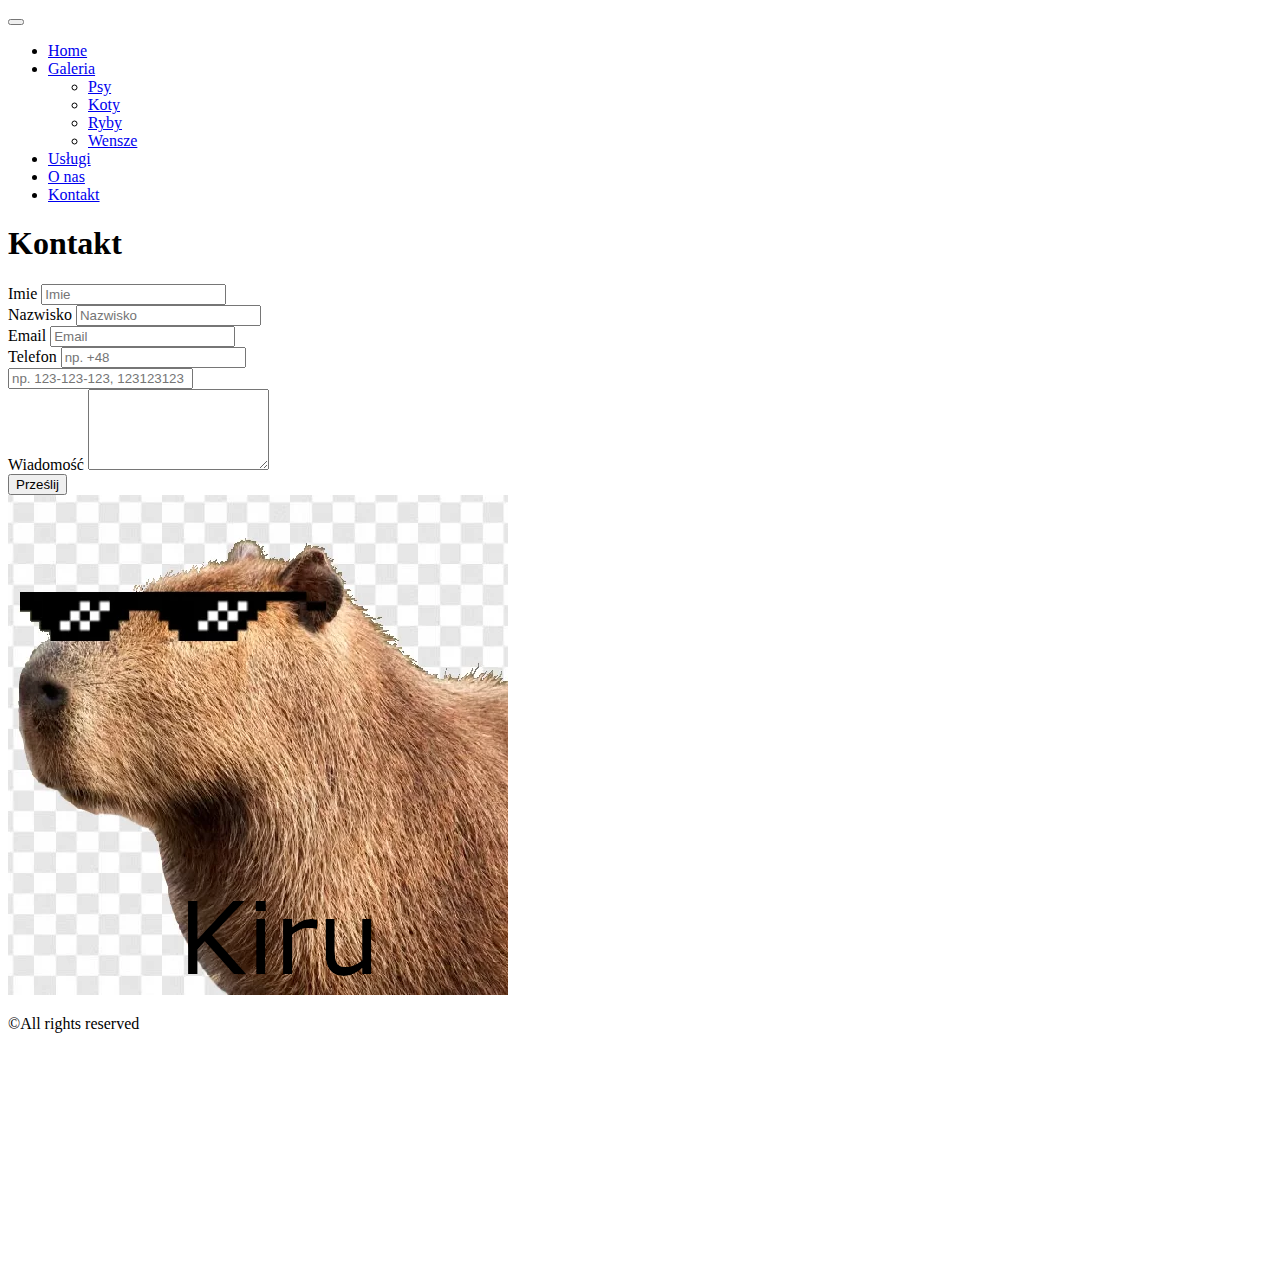
==== kontakt.html @ 4735a992 "Add files via upload" ====
<!DOCTYPE html>
<html lang="pl">

<head>
    <meta charset="UTF-8">
    <meta http-equiv="X-UA-Compatible" content="IE=edge">
    <meta name="viewport" content="width=device-width, initial-scale=1.0">
    <link href="https://cdn.jsdelivr.net/npm/bootstrap@5.3.0-alpha1/dist/css/bootstrap.min.css" rel="stylesheet"
        integrity="sha384-GLhlTQ8iRABdZLl6O3oVMWSktQOp6b7In1Zl3/Jr59b6EGGoI1aFkw7cmDA6j6gD" crossorigin="anonymous">
    <link rel="stylesheet" href="STYLES/style.css">
    <script src="https://cdn.jsdelivr.net/npm/bootstrap@5.3.0-alpha1/dist/js/bootstrap.bundle.min.js"
        integrity="sha384-w76AqPfDkMBDXo30jS1Sgez6pr3x5MlQ1ZAGC+nuZB+EYdgRZgiwxhTBTkF7CXvN" crossorigin="anonymous">
    </script>
    <title>Document</title>
</head>

<body>
    <nav class="navbar navbar-expand-lg sticky-top">
        <div class="container-fluid">
            <button class="navbar-toggler" type="button" data-bs-toggle="collapse" data-bs-target="#navbarNavDropdown"
                aria-controls="navbarNavDropdown" aria-expanded="false" aria-label="Toggle navigation">
                <span class="navbar-toggler-icon"></span>
            </button>
            <div class="collapse navbar-collapse justify-content-center" id="navbarNavDropdown">
                <ul class="navbar-nav">
                    <li class="nav-item">
                        <a class="nav-link active" aria-current="page" href="index.html">Home</a>
                    </li>
                    <li class="nav-item dropdown">
                        <a class="nav-link dropdown-toggle" href="#" role="button" data-bs-toggle="dropdown"
                            aria-expanded="false">
                            Galeria
                        </a>
                        <ul class="dropdown-menu">
                            <li><a class="dropdown-item" href="psy.html">Psy</a></li>
                            <li><a class="dropdown-item" href="koty.html">Koty</a></li>
                            <li><a class="dropdown-item" href="ryby.html">Ryby</a></li>
                            <li><a class="dropdown-item" href="wensze.html">Wensze</a></li>
                        </ul>
                    </li>
                    <li class="nav-item">
                        <a class="nav-link active" href="#">Usługi</a>
                    </li>
                    <li class="nav-item">
                        <a class="nav-link active" href="#">O nas</a>
                    </li>
                    <li class="nav-item">
                        <a class="nav-link active" href="kontakt.html">Kontakt</a>
                    </li>
                </ul>
            </div>
        </div>
    </nav>
    <section class="cos">
        <div>
            <h1>Kontakt</h1>
            <form>
                <div class="form-row">
                    <div class="form-group col-md-5">
                        <label for="imieInput">Imie</label>
                        <input type="text" class="form-control" id="imieInput" placeholder="Imie">
                    </div>
                    <div class="form-group col-md-5">
                        <label for="nazwiskoInput">Nazwisko</label>
                        <input type="text" class="form-control" id="nazwiskoInput" placeholder="Nazwisko">
                    </div>
                </div>
                <div class="form-group">
                    <label for="mailInput">Email</label>
                    <input type="email" class="form-control" id="mailInput" placeholder="Email">
                </div>
                <div class="form-row">
                    <div class="form-group col-md-1">
                        <label for="telefonInput">Telefon</label>
                        <input type="tel" pattern="+[0-9]{1}|+[0-9]{2}|+[0-9]{3}" class="form-control"
                            id="telefonKrajInput" placeholder="np. +48">
                    </div>
                    <div class="form-group col-md-6">
                        <input type="tel" pattern="[0-9]{3}-[0-9]{3}-[0-9]{3}|[0-9]{9}" class="form-control"
                            id="telefonInput" placeholder="np. 123-123-123, 123123123">
                    </div>
                </div>

                <div class="form-group">
                    <label for="wiadomoscInput">Wiadomość</label>
                    <textarea class="form-control" id="wiadomoscInput" rows="5"></textarea>
                </div>
                <button type="submit" class="btn">Prześlij</button>
            </form>
        </div>
    </section>
    <footer class="bottom">
        <section>
            <a href="index.html"><img src="IMG/logo.png" alt="logo"></a>
        </section>
        <section>
            <p>©All rights reserved</p>
        </section>
        <section>
            <div>
                <a href="https://github.com/NotKiru" target="_blank">
                    <svg xmlns="http://www.w3.org/2000/svg" width="64" height="64" fill="white" class="bi bi-github"
                        viewBox="0 0 16 16">
                        <path
                            d="M8 0C3.58 0 0 3.58 0 8c0 3.54 2.29 6.53 5.47 7.59.4.07.55-.17.55-.38 0-.19-.01-.82-.01-1.49-2.01.37-2.53-.49-2.69-.94-.09-.23-.48-.94-.82-1.13-.28-.15-.68-.52-.01-.53.63-.01 1.08.58 1.23.82.72 1.21 1.87.87 2.33.66.07-.52.28-.87.51-1.07-1.78-.2-3.64-.89-3.64-3.95 0-.87.31-1.59.82-2.15-.08-.2-.36-1.02.08-2.12 0 0 .67-.21 2.2.82.64-.18 1.32-.27 2-.27.68 0 1.36.09 2 .27 1.53-1.04 2.2-.82 2.2-.82.44 1.1.16 1.92.08 2.12.51.56.82 1.27.82 2.15 0 3.07-1.87 3.75-3.65 3.95.29.25.54.73.54 1.48 0 1.07-.01 1.93-.01 2.2 0 .21.15.46.55.38A8.012 8.012 0 0 0 16 8c0-4.42-3.58-8-8-8z" />
                    </svg>
                </a>
            </div>
            <div>
                <a href="https://www.youtube.com/channel/UCNQCin-bILQF0PnC3XQ0C5Q" target="_blank">
                    <svg xmlns="http://www.w3.org/2000/svg" width="64" height="64" fill="white" class="bi bi-youtube"
                        viewBox="0 0 16 16">
                        <path
                            d="M8.051 1.999h.089c.822.003 4.987.033 6.11.335a2.01 2.01 0 0 1 1.415 1.42c.101.38.172.883.22 1.402l.01.104.022.26.008.104c.065.914.073 1.77.074 1.957v.075c-.001.194-.01 1.108-.082 2.06l-.008.105-.009.104c-.05.572-.124 1.14-.235 1.558a2.007 2.007 0 0 1-1.415 1.42c-1.16.312-5.569.334-6.18.335h-.142c-.309 0-1.587-.006-2.927-.052l-.17-.006-.087-.004-.171-.007-.171-.007c-1.11-.049-2.167-.128-2.654-.26a2.007 2.007 0 0 1-1.415-1.419c-.111-.417-.185-.986-.235-1.558L.09 9.82l-.008-.104A31.4 31.4 0 0 1 0 7.68v-.123c.002-.215.01-.958.064-1.778l.007-.103.003-.052.008-.104.022-.26.01-.104c.048-.519.119-1.023.22-1.402a2.007 2.007 0 0 1 1.415-1.42c.487-.13 1.544-.21 2.654-.26l.17-.007.172-.006.086-.003.171-.007A99.788 99.788 0 0 1 7.858 2h.193zM6.4 5.209v4.818l4.157-2.408L6.4 5.209z" />
                    </svg>
                </a>
            </div>
            <div>
                <a href="https://twitter.com/KacperKwarta2" target="_blank">
                    <svg xmlns="http://www.w3.org/2000/svg" width="64" height="64" fill="white" class="bi bi-twitter"
                        viewBox="0 0 16 16">
                        <path
                            d="M5.026 15c6.038 0 9.341-5.003 9.341-9.334 0-.14 0-.282-.006-.422A6.685 6.685 0 0 0 16 3.542a6.658 6.658 0 0 1-1.889.518 3.301 3.301 0 0 0 1.447-1.817 6.533 6.533 0 0 1-2.087.793A3.286 3.286 0 0 0 7.875 6.03a9.325 9.325 0 0 1-6.767-3.429 3.289 3.289 0 0 0 1.018 4.382A3.323 3.323 0 0 1 .64 6.575v.045a3.288 3.288 0 0 0 2.632 3.218 3.203 3.203 0 0 1-.865.115 3.23 3.23 0 0 1-.614-.057 3.283 3.283 0 0 0 3.067 2.277A6.588 6.588 0 0 1 .78 13.58a6.32 6.32 0 0 1-.78-.045A9.344 9.344 0 0 0 5.026 15z" />
                    </svg>
                </a>
            </div>
        </section>
    </footer>
</body>

</html>
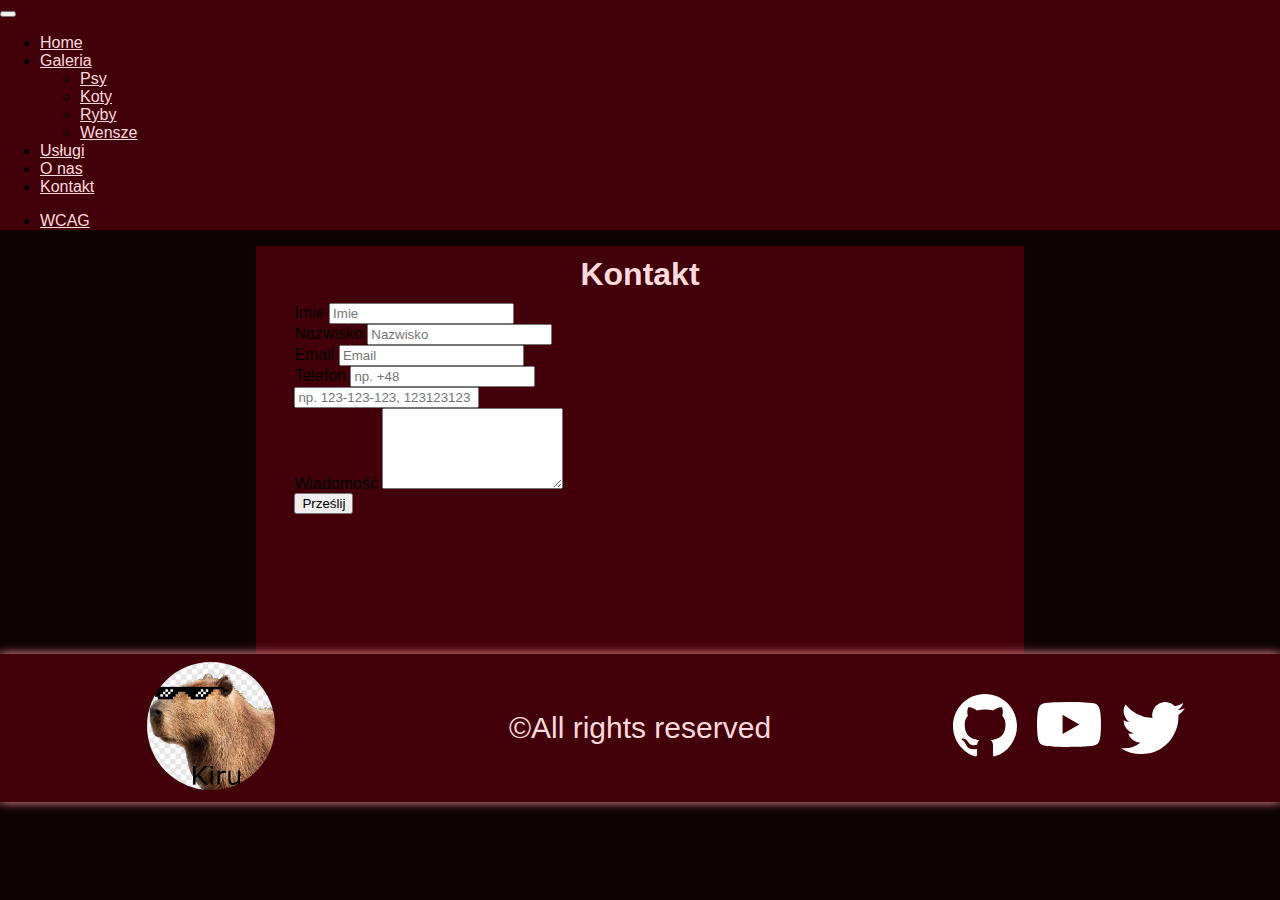
==== commit 03dff0fe: "a" ====
--- a/kontakt.html
+++ b/kontakt.html
@@ -8,12 +8,27 @@
     <link href="https://cdn.jsdelivr.net/npm/bootstrap@5.3.0-alpha1/dist/css/bootstrap.min.css" rel="stylesheet"
         integrity="sha384-GLhlTQ8iRABdZLl6O3oVMWSktQOp6b7In1Zl3/Jr59b6EGGoI1aFkw7cmDA6j6gD" crossorigin="anonymous">
     <link rel="stylesheet" href="STYLES/style.css">
+    <script src="https://code.jquery.com/jquery-3.6.4.js" integrity="sha256-a9jBBRygX1Bh5lt8GZjXDzyOB+bWve9EiO7tROUtj/E=" crossorigin="anonymous"></script>
     <script src="https://cdn.jsdelivr.net/npm/bootstrap@5.3.0-alpha1/dist/js/bootstrap.bundle.min.js"
         integrity="sha384-w76AqPfDkMBDXo30jS1Sgez6pr3x5MlQ1ZAGC+nuZB+EYdgRZgiwxhTBTkF7CXvN" crossorigin="anonymous">
     </script>
+    <script src="JS/script.js"></script>
     <title>Document</title>
 </head>
-
+<script>
+    var cos = 0;
+    $(document).ready(function(){
+      $(".WCAG-roz").click(function(){
+        if(cos==0) {
+            $(this).siblings("#menu").slideDown("slow");
+            cos=1;
+        } else {
+            $(this).siblings("#menu").slideUp("slow");
+            cos=0;
+        }
+      });
+    });
+</script>
 <body>
     <nav class="navbar navbar-expand-lg sticky-top">
         <div class="container-fluid">
@@ -21,7 +36,7 @@
                 aria-controls="navbarNavDropdown" aria-expanded="false" aria-label="Toggle navigation">
                 <span class="navbar-toggler-icon"></span>
             </button>
-            <div class="collapse navbar-collapse justify-content-center" id="navbarNavDropdown">
+            <div class="collapse navbar-collapse justify-content-left" id="navbarNavDropdown">
                 <ul class="navbar-nav">
                     <li class="nav-item">
                         <a class="nav-link active" aria-current="page" href="index.html">Home</a>
@@ -46,6 +61,45 @@
                     </li>
                     <li class="nav-item">
                         <a class="nav-link active" href="kontakt.html">Kontakt</a>
+                    </li>
+                </ul>
+            </div>
+            <div class="collapse navbar-collapse justify-content-center" id="navbarNavDropdown">
+                <ul class="navbar-nav"> 
+                    <li class="nav-item">
+                        <a class="nav-link dropdown-toggle WCAG-roz" href="#" role="button" data-bs-toggle="dropdown"
+                            aria-expanded="false">
+                            WCAG
+                        </a>
+                        <div id="menu">
+                            <div class="bg-theme">
+                                Color tła: <br>
+                                <button onclick="bg_color('white')" class="bg-col-btn-1"></button>
+                                <button onclick="bg_color('black')" class="bg-col-btn-2"></button>
+                                <button onclick="bg_color('#420008')" class="bg-col-btn-3"></button>
+                            </div>
+                            <div class="col-theme">
+                                Color tekstu: <br>
+                                <button onclick="txt_color('white')" class="col-btn-1"></button>
+                                <button onclick="txt_color('black')" class="col-btn-2"></button>
+                                <button onclick="txt_color('#ffdade')" class="col-btn-3"></button>
+                            </div>
+                            <div class="font-size">
+                                Wielkość czcionki: <br>
+                                <button onclick="font_size(20)" class="font-btn-1">A</button>
+                                <button onclick="font_size(15)" class="font-btn-2">A</button>
+                                <button onclick="font_size(10)" class="font-btn-3">A</button>
+                            </div>
+                            <div class="saturation">
+                                Saturacja: <br>
+                                <button onclick="saturate()">
+                                    <svg xmlns="http://www.w3.org/2000/svg" width="20" height="20" fill="currentColor" class="bi bi-brightness-high" viewBox="0 0 16 16">
+                                        <path d="M8 11a3 3 0 1 1 0-6 3 3 0 0 1 0 6zm0 1a4 4 0 1 0 0-8 4 4 0 0 0 0 8zM8 0a.5.5 0 0 1 .5.5v2a.5.5 0 0 1-1 0v-2A.5.5 0 0 1 8 0zm0 13a.5.5 0 0 1 .5.5v2a.5.5 0 0 1-1 0v-2A.5.5 0 0 1 8 13zm8-5a.5.5 0 0 1-.5.5h-2a.5.5 0 0 1 0-1h2a.5.5 0 0 1 .5.5zM3 8a.5.5 0 0 1-.5.5h-2a.5.5 0 0 1 0-1h2A.5.5 0 0 1 3 8zm10.657-5.657a.5.5 0 0 1 0 .707l-1.414 1.415a.5.5 0 1 1-.707-.708l1.414-1.414a.5.5 0 0 1 .707 0zm-9.193 9.193a.5.5 0 0 1 0 .707L3.05 13.657a.5.5 0 0 1-.707-.707l1.414-1.414a.5.5 0 0 1 .707 0zm9.193 2.121a.5.5 0 0 1-.707 0l-1.414-1.414a.5.5 0 0 1 .707-.707l1.414 1.414a.5.5 0 0 1 0 .707zM4.464 4.465a.5.5 0 0 1-.707 0L2.343 3.05a.5.5 0 1 1 .707-.707l1.414 1.414a.5.5 0 0 1 0 .708z"/>
+                                      </svg>    
+                                </button>
+                            </div>
+                            
+                        </div>
                     </li>
                 </ul>
             </div>
--- a/STYLES/style.css
+++ b/STYLES/style.css
@@ -0,0 +1,258 @@
+:root {
+    --primary-col: #420008;
+    --secondary-col: #ffdade;
+    --warning-col: #ff97a1;
+}
+* {
+    font-family: Arial, Helvetica, sans-serif;
+}
+@keyframes bg-anim {
+    from {
+        background-position: 0% 0%;
+    }
+
+    to {
+        background-position: -200% 0%;
+    }
+}
+
+h1 {
+    margin: 0;
+    text-align: center;
+    color: aliceblue;
+}
+
+body {
+    overflow-x: hidden;
+    background-color: rgb(14, 2, 2);
+    margin: 0;
+    min-height: 100vh;
+}
+
+.navbar,
+.dropdown-menu {
+    background-color: var(--primary-col);
+    transition: 300ms;
+}
+
+.navbar-nav .nav-link.active,
+.navbar-nav .show>.nav-link,
+.nav-link,
+.dropdown-item {
+    color: var(--secondary-col);
+}
+
+.nav-link:focus,
+.nav-link:hover,
+.navbar-nav .nav-link.active:hover,
+.navbar-nav .show>.nav-link:hover {
+    color: var(--warning-col);
+}
+
+.dropdown-item:hover {
+    background-color: var(--secondary-col);
+    color: var(--primary-col);
+}
+#banerLewy, #banerPrawy {
+     overflow: hidden;
+}
+
+#bg-image {
+    background-position: center;
+    width: 100vw;
+    background-size: cover;
+    min-height: 60.5rem;
+    display: grid;
+    place-items: center;
+}
+#menu {
+    position: absolute;
+    display: none;
+}
+#menu > div{
+    background-color: var(--primary-col);
+    border: 1px solid var(--warning-col);
+    padding: 10px;
+    color: var(--secondary-col);
+    text-align: left;
+}
+#menu > div:not(.font-size) > button{
+    border-radius: 50%;
+    border: 1px solid rgb(104, 104, 104);
+    padding: 15px;
+    transition: 300ms;
+}
+.font-size > button {
+    padding: 10px;
+    border-radius: 10px;
+    border: 1px solid rgb(104, 104, 104);
+    transition: 300ms;
+}
+.bg-col-btn-1, .col-btn-1{
+    background-color: white;
+}
+.bg-col-btn-2, .col-btn-2{
+    background-color: black;
+}
+.bg-col-btn-3 {
+    background-color: #420008; 
+}
+.col-btn-3  {
+    background-color: #ffdade;
+}
+#menu > div > button:hover{
+    border: 1px solid rgb(104, 104, 104);
+    transform: scale(1.12);
+}
+.font-btn-1 {
+    font-size: 20px;
+}
+.font-btn-2 {
+    font-size: 15px;
+}
+.font-btn-3 {
+    font-size: 10px;
+}
+#bg-image div {
+    width: 60vw;
+    background-position: center;
+    background-size: 165% 500%;
+    margin: 0px 20vw;
+    border-radius: 10px;
+    box-shadow: 0px 0px 10px #000;
+}
+#banerLewy {
+     position: absolute;     
+     border-right: 6px solid rgb(167, 0, 0);
+}
+#banerLewy #bg-image{
+    background-image: url("../IMG/baner.png");
+}
+#banerPrawy #bg-image {
+    background-image: url("../IMG/baner2.jpg");
+}
+#banerLewy #bg-image div{
+    background-image: url("../IMG/baner.png");
+}
+#banerPrawy #bg-image div{
+    background-image: url("../IMG/baner2.jpg");
+}
+#banerLewy h1, #banerPrawy h1 {
+    text-align: center;
+    font-size: 3rem;
+}
+
+#banerLewy p,#banerPrawy p {
+    text-align: center;
+    font-size: 1rem;
+}
+
+.cos {
+    min-height: 25.5rem;
+    background-color: var(--primary-col);
+    overflow: hidden;
+    transition: 300ms;
+}
+h1,
+p {
+    padding: 10px;
+    color: var(--secondary-col);
+    text-align: left;
+    margin: 0;
+    transition: 300ms;
+}
+
+.cos>div:not(.container) {
+    width: 90%;
+    margin: auto;
+}
+.cos>.container {
+    max-width: 60%;
+    padding: calc(var(--bs-gutter-x) * 1);
+}
+.cos:has(form) {
+    max-width: 60%;
+    margin: auto;
+}
+
+.cos>div:has(form) h1 {
+    text-align: center;
+}
+
+.item {
+    border-radius: 20px;
+    padding: calc(var(--bs-gutter-x) * .5);
+    margin-top: var(--bs-gutter-y);
+}
+.item a {
+    height: 100%;
+    width: 100%;
+}
+.item img {
+    box-shadow: 0px 0px 0px var(--warning-col);
+    border-radius: 20px;
+    border: 2px solid var(--warning-col);
+    height: 100%;
+    width: 100%;
+    transition: 300ms;
+}
+.item img:hover {
+    filter: brightness(0.8);
+    box-shadow: 0px 0px 10px var(--warning-col);
+}
+
+
+footer {
+    box-shadow: 0px 0px 10px var(--warning-col);
+    background-color: var(--primary-col);
+    display: flex;
+    flex-wrap: wrap;
+    transition: 300ms;
+}
+
+footer>section {
+    display: flex;
+    justify-content: center;
+    flex-grow: 1;
+    align-items: center;
+    min-width: 33%;
+}
+
+footer>section:nth-child(1)>a {
+    display: block;
+    width: fit-content;
+    height: fit-content;
+    padding: 0.5rem;
+    transition: 300ms;
+}
+
+footer>section:nth-child(1) img {
+    border-radius: 90%;
+    max-height: 8rem;
+}
+
+footer>section:nth-child(2)>p {
+    font-size: 30px;
+}
+
+footer>section:nth-child(3) a {
+    height: fit-content;
+    aspect-ratio: 1 / 1;
+}
+
+footer>section:nth-child(3)>div>a>svg {
+    transition: 300ms;
+    margin: 0 10px;
+}
+
+footer>section a:hover svg,
+footer>section a:hover {
+    fill: rgb(255, 127, 127);
+    transform: scale(1.08);
+}
+
+footer>section a:active svg,
+footer>section a:active {
+    fill: rgb(255, 53, 53);
+    transform: scale(0.92);
+}